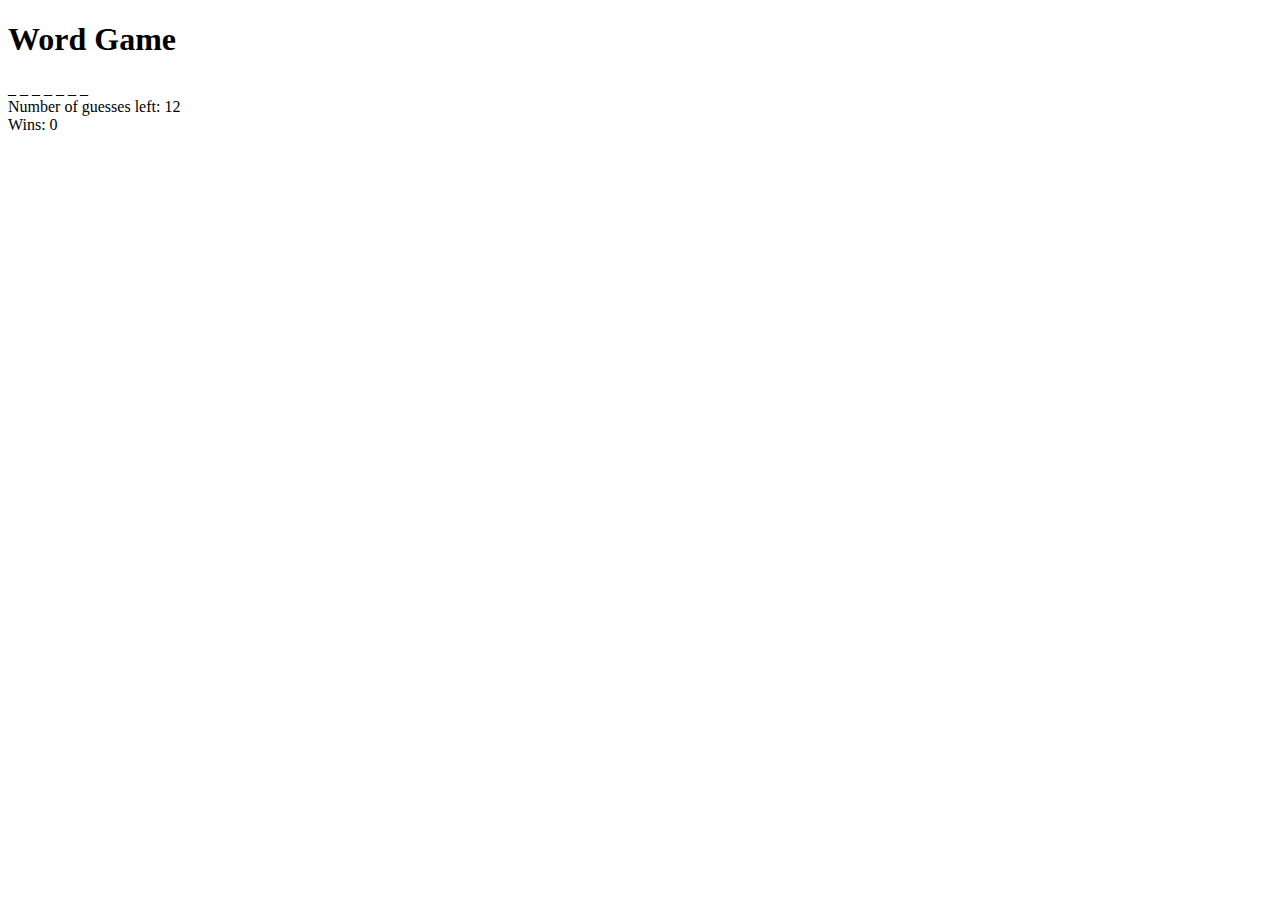
==== index.html @ 6e0fb0c8 "added logic" ====
<!DOCTYPE html>
<html lang="en">
<head>
    <meta charset="UTF-8">
    <meta name="viewport" content="width=device-width, initial-scale=1.0">
    <meta http-equiv="X-UA-Compatible" content="ie=edge">
    <title>Guessing Game</title>
    <!-- Added link to the jQuery Library -->
    <script src="https://cdnjs.cloudflare.com/ajax/libs/jquery/3.2.1/jquery.min.js"></script>

</head>
<body>  
    <h1>Word Game</h1>
    <div id="userprogress"></div>
    <div id="numGuesses">Number of guesses left: <span id="numGuess">12</span></div>
    <div id="wins">Wins: <span id="numWins">0</span></div>
    <div id="lettersGuessed"></div>
    <script type="text/javascript" src="assets/javascript/game.js">
    </script>
</body>


<!-- TO DO 
- keep score
- ask the user if they want to play again
- show all of the letters of the alphabet and mark off the ones used
- have two modes easy and hard
- design the game's theme
-->
</html>
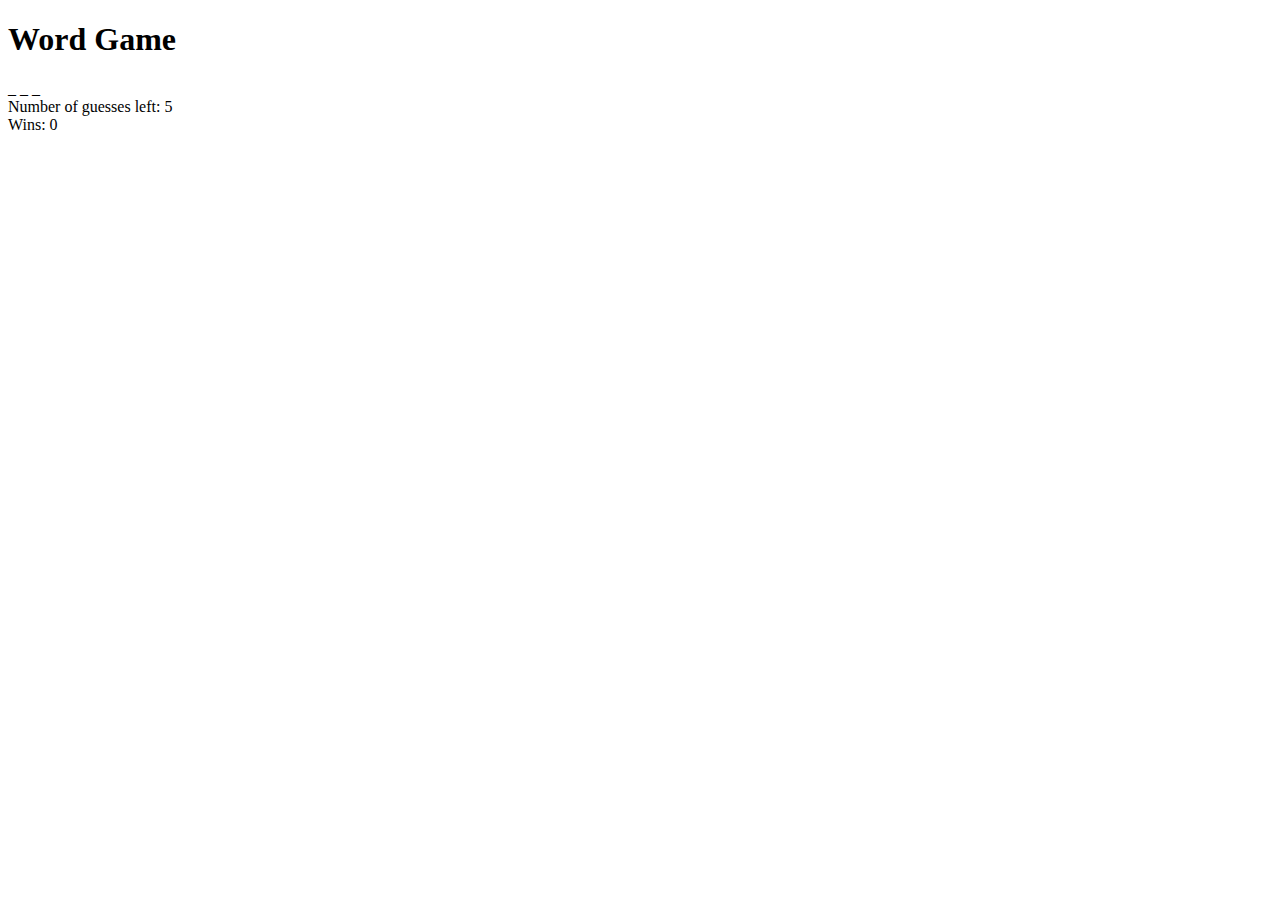
==== commit a9db9852: "finished logic" ====
--- a/index.html
+++ b/index.html
@@ -21,7 +21,6 @@
 
 
 <!-- TO DO 
-- keep score
 - ask the user if they want to play again
 - show all of the letters of the alphabet and mark off the ones used
 - have two modes easy and hard
